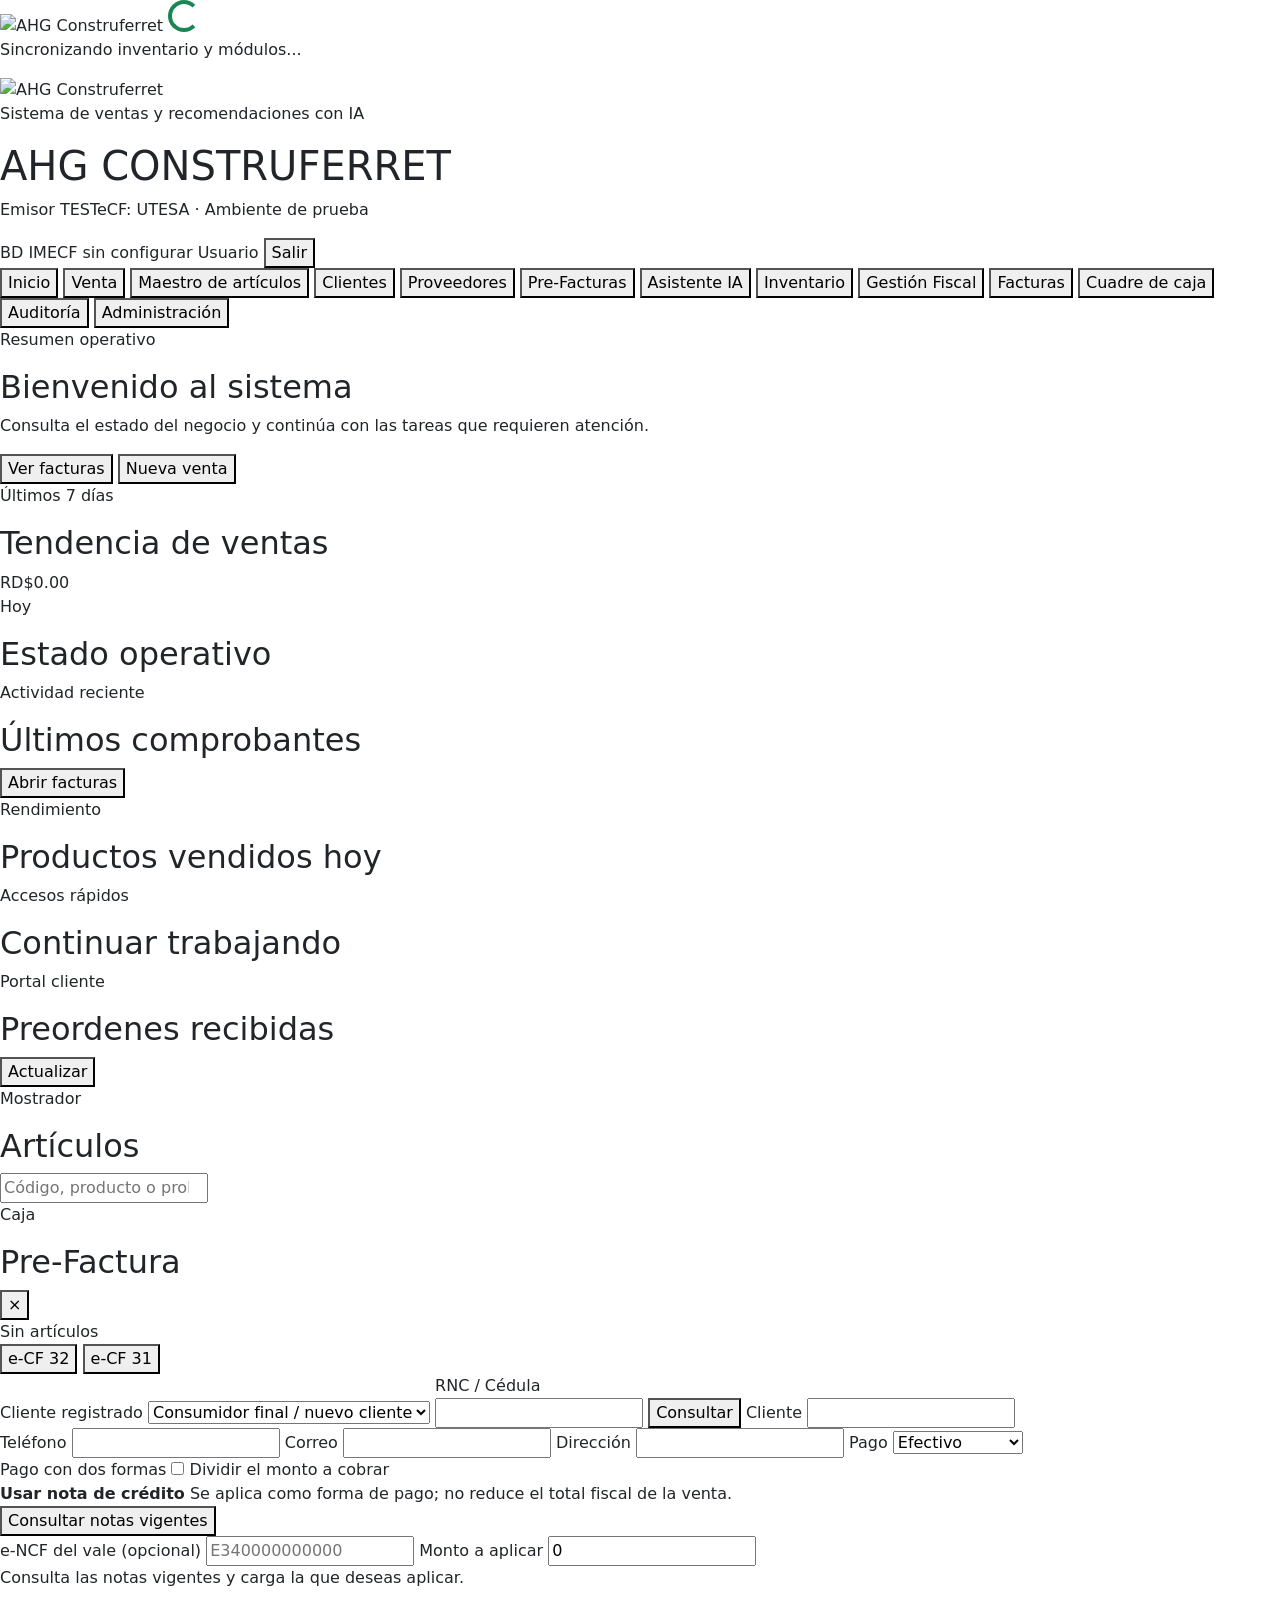
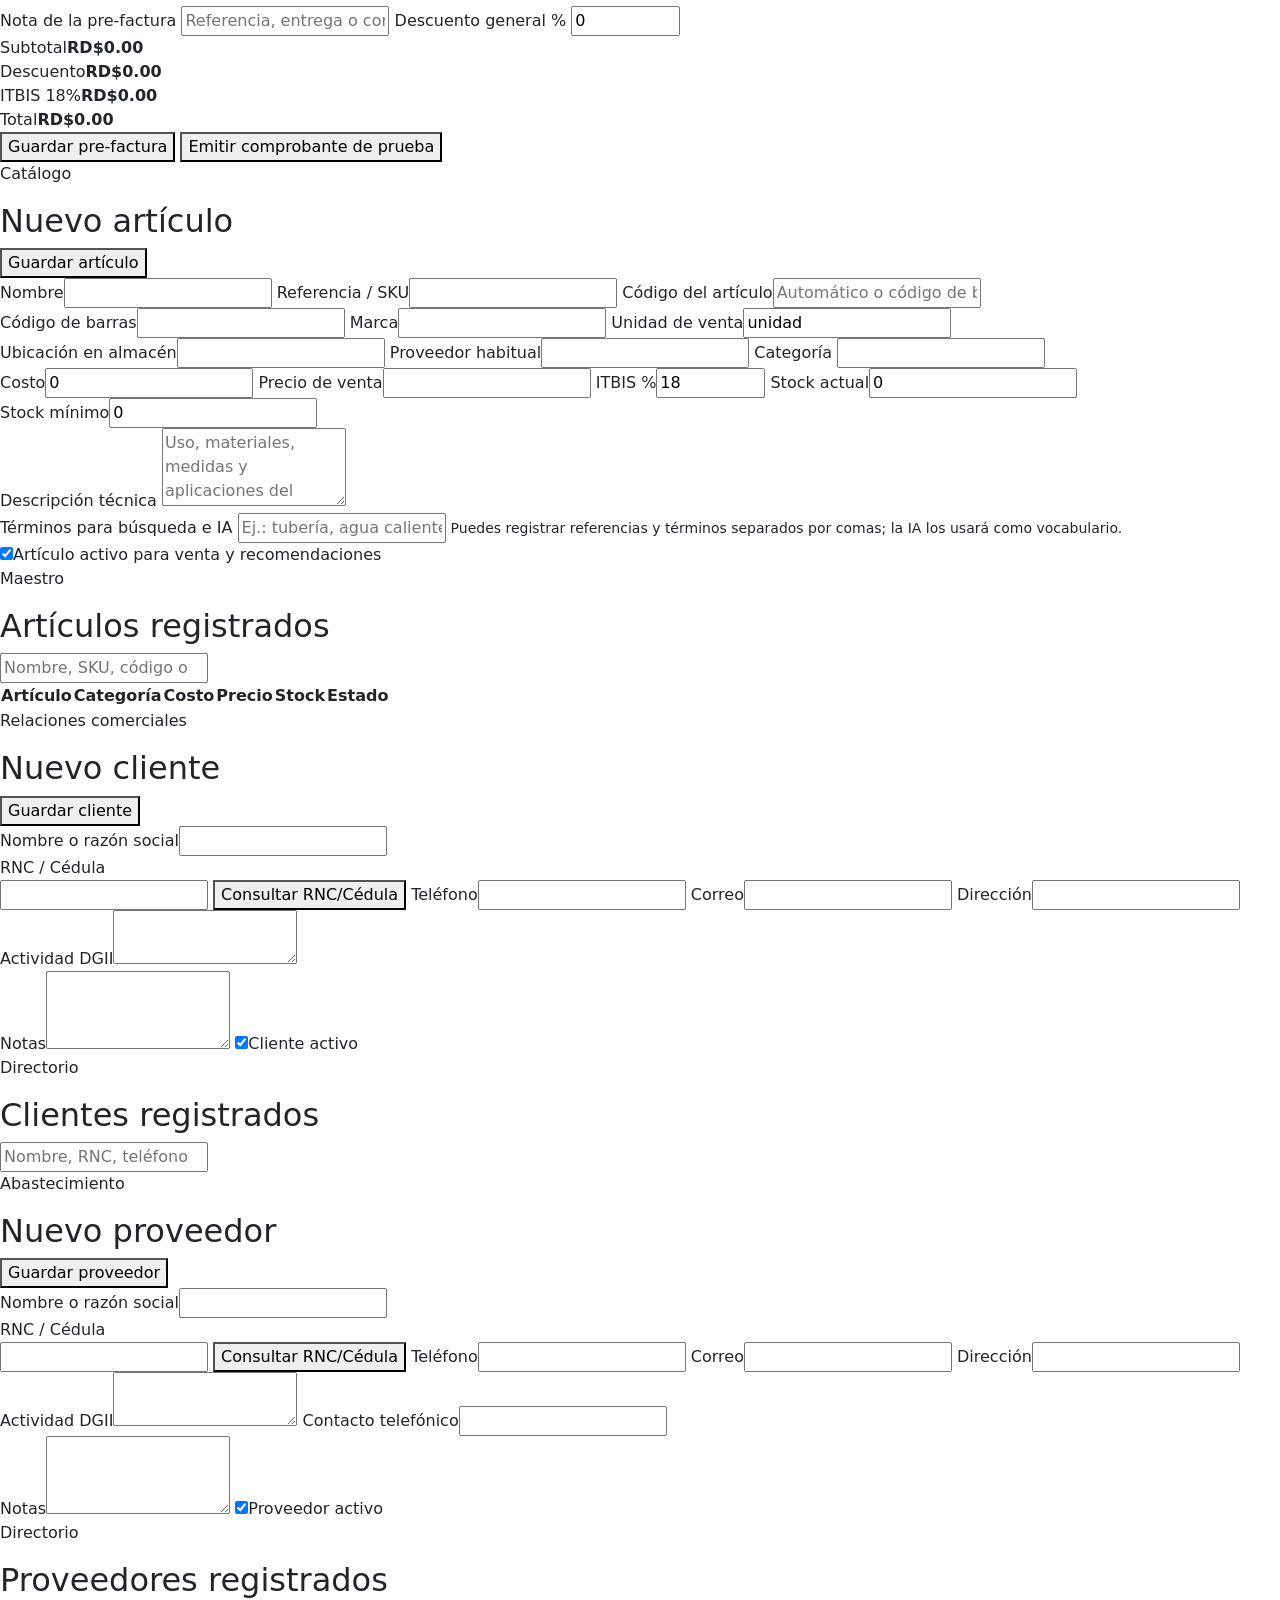
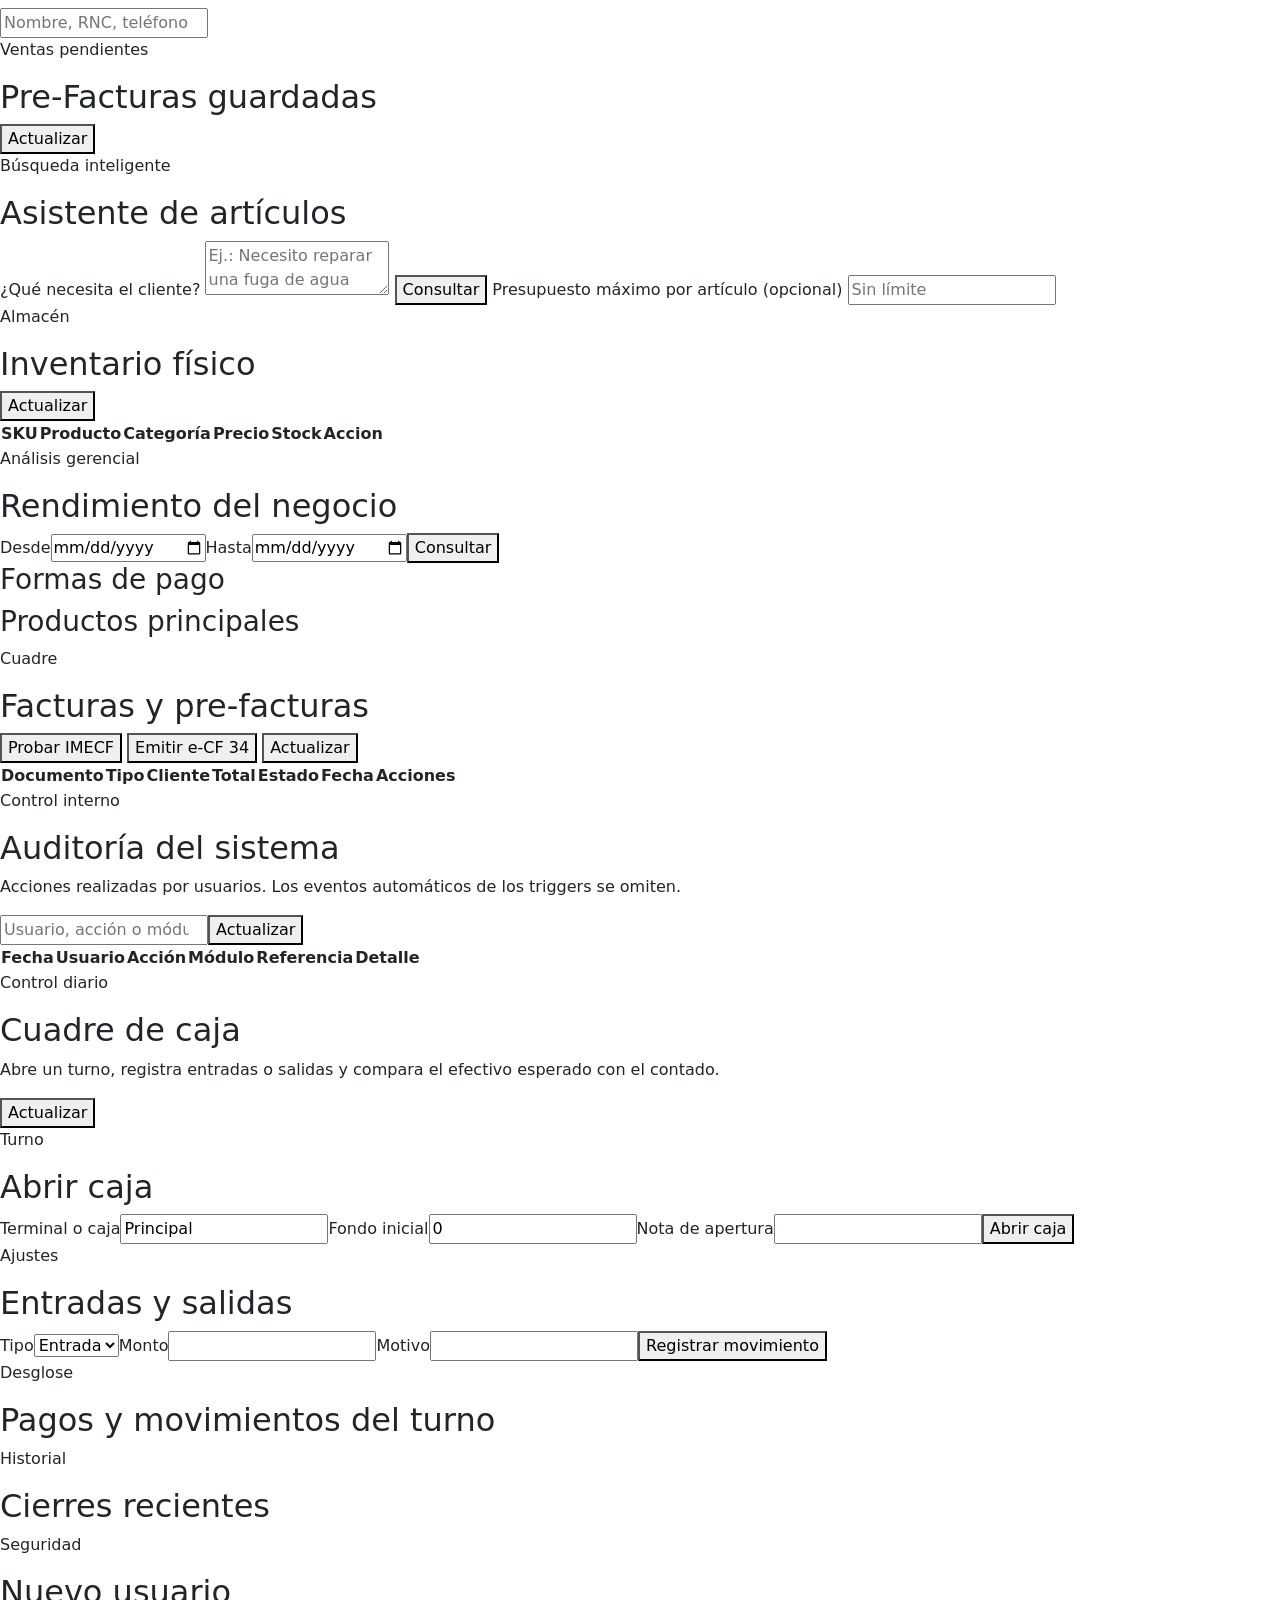
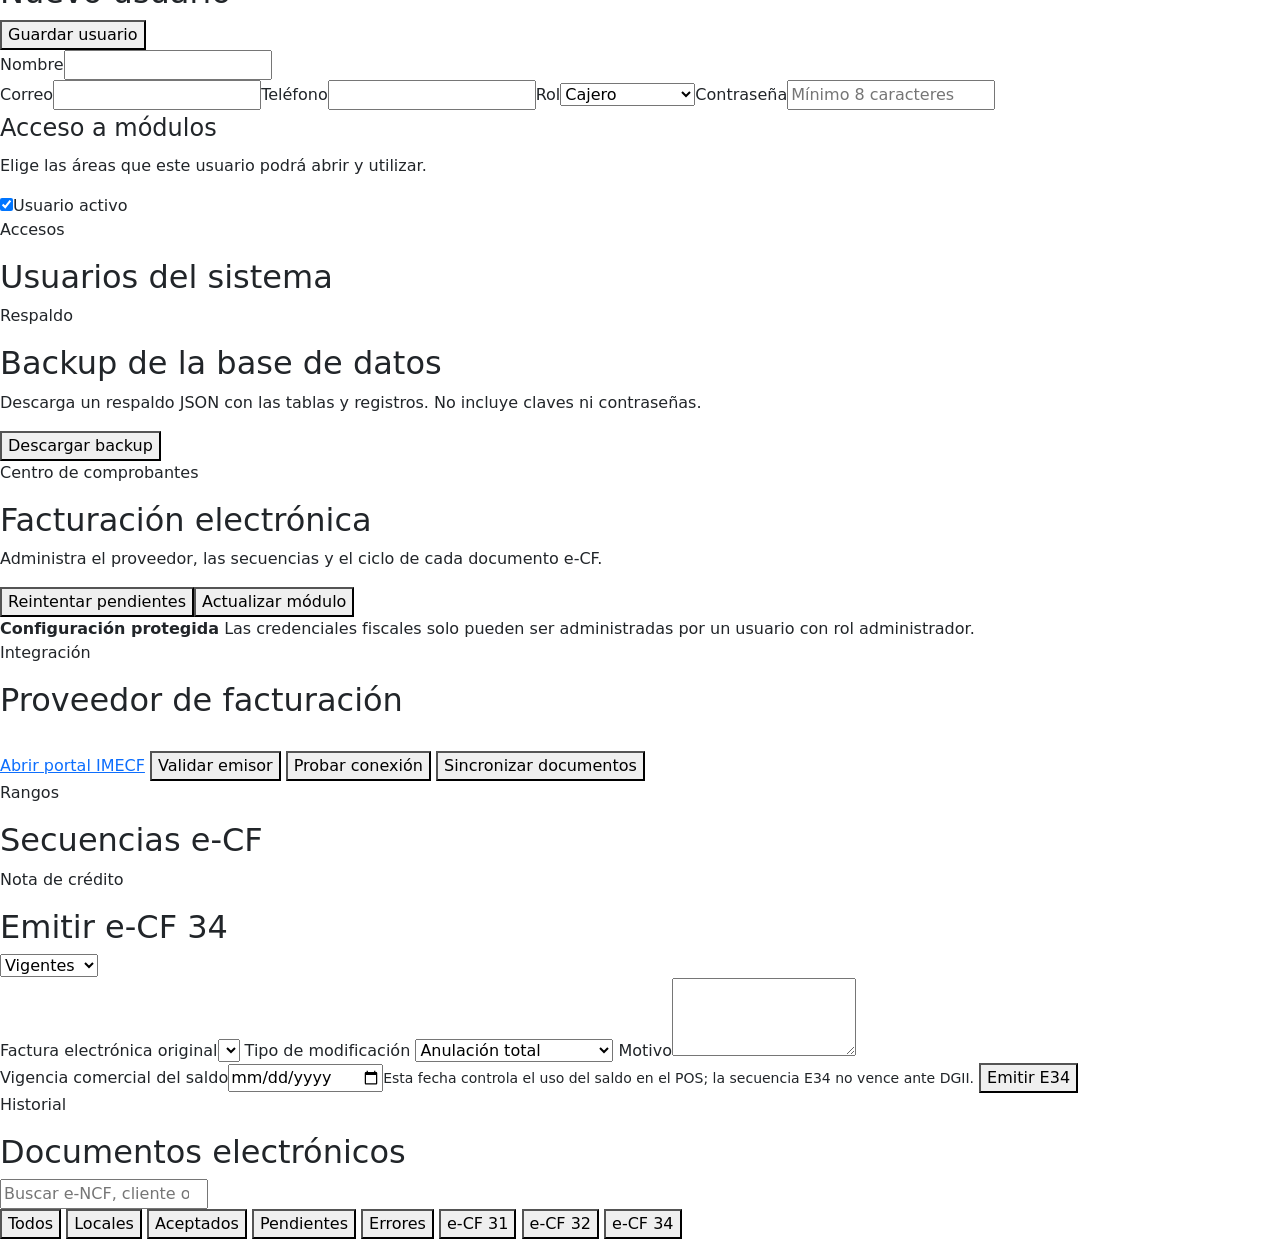
==== ahg_pos/web/index.html @ 5c448470 "Adapta paquete Python al runtime de Vercel" ====
<!doctype html>
<html lang="es">
  <head>
    <meta charset="utf-8" />
    <meta name="viewport" content="width=device-width, initial-scale=1" />
    <title>AHG CONSTRUFERRET POS</title>
    <link href="https://cdn.jsdelivr.net/npm/bootstrap@5.3.3/dist/css/bootstrap.min.css" rel="stylesheet" />
    <link rel="stylesheet" href="/static/styles.css?v=20260811-dashboard-v6" />
    <link rel="stylesheet" href="/static/polish.css?v=20260811-email-v1" />
  </head>
  <body>
    <div id="loading-screen" class="loading-screen" aria-live="polite" aria-label="Cargando aplicación">
      <div class="loading-card">
        <img src="/static/logo-ahg.png" alt="AHG Construferret" />
        <div class="spinner-border text-success" role="status"><span class="visually-hidden">Cargando...</span></div>
        <p>Sincronizando inventario y módulos...</p>
      </div>
    </div>
    <header class="topbar">
      <div class="topbar-brand">
        <img class="topbar-logo" src="/static/logo-ahg.png" alt="AHG Construferret" />
        <p class="eyebrow">Sistema de ventas y recomendaciones con IA</p>
        <h1>AHG CONSTRUFERRET</h1>
        <p id="issuer-label" class="issuer-label">Emisor TESTeCF: UTESA · Ambiente de prueba</p>
      </div>
      <div class="status-strip">
        <span id="db-status" class="status-pill">BD</span>
        <span id="fiscal-status" class="status-pill warning">IMECF sin configurar</span>
        <span id="user-status" class="user-pill">Usuario</span>
        <button id="logout-button" class="logout-button" type="button">Salir</button>
      </div>
    </header>

    <nav class="tabs" aria-label="Secciones principales">
      <button class="tab active dashboard-tab" data-view="dashboard">Inicio</button>
      <button class="tab" data-view="sale">Venta</button>
      <button class="tab" data-view="products">Maestro de artículos</button>
      <button class="tab" data-view="clients">Clientes</button>
      <button class="tab" data-view="suppliers">Proveedores</button>
      <button class="tab" data-view="preinvoices">Pre-Facturas</button>
      <button class="tab" data-view="assistant">Asistente IA</button>
      <button class="tab" data-view="inventory">Inventario</button>
      <button class="tab" data-view="fiscal">Gestión Fiscal</button>
      <button class="tab" data-view="reports">Facturas</button>
      <button class="tab" data-view="cash">Cuadre de caja</button>
      <button class="tab" data-view="audit">Auditoría</button>
      <button class="tab" data-view="admin">Administración</button>
    </nav>

    <main class="app-shell">
      <section id="dashboard" class="view active">
        <section class="dashboard-hero">
          <div>
            <p id="dashboard-date" class="eyebrow">Resumen operativo</p>
            <h2 id="dashboard-greeting">Bienvenido al sistema</h2>
            <p>Consulta el estado del negocio y continúa con las tareas que requieren atención.</p>
          </div>
          <div class="dashboard-hero-actions">
            <button class="secondary-button" type="button" data-dashboard-view="reports">Ver facturas</button>
            <button class="primary-button" type="button" data-dashboard-view="sale">Nueva venta</button>
          </div>
        </section>

        <div id="dashboard-kpis" class="dashboard-kpis"></div>

        <div class="dashboard-main-grid">
          <section class="panel dashboard-chart-panel">
            <div class="panel-head"><div><p class="eyebrow">Últimos 7 días</p><h2>Tendencia de ventas</h2></div><span id="dashboard-week-total" class="dashboard-total-pill">RD$0.00</span></div>
            <div id="dashboard-chart" class="dashboard-chart"></div>
          </section>
          <section class="panel dashboard-status-panel">
            <div class="panel-head"><div><p class="eyebrow">Hoy</p><h2>Estado operativo</h2></div></div>
            <div id="dashboard-status" class="dashboard-status-list"></div>
          </section>
        </div>

        <div class="dashboard-lower-grid">
          <section class="panel dashboard-recent-panel">
            <div class="panel-head"><div><p class="eyebrow">Actividad reciente</p><h2>Últimos comprobantes</h2></div><button class="table-button" type="button" data-dashboard-view="reports">Abrir facturas</button></div>
            <div id="dashboard-recent" class="dashboard-recent-list"></div>
          </section>
          <section class="panel dashboard-top-panel">
            <div class="panel-head"><div><p class="eyebrow">Rendimiento</p><h2>Productos vendidos hoy</h2></div></div>
            <div id="dashboard-top-products" class="dashboard-top-list"></div>
          </section>
          <section class="panel dashboard-actions-panel">
            <div class="panel-head"><div><p class="eyebrow">Accesos rápidos</p><h2>Continuar trabajando</h2></div></div>
            <div id="dashboard-quick-actions" class="dashboard-quick-actions"></div>
          </section>
        </div>
      </section>

      <section id="sale" class="view">
        <section class="panel web-request-inbox">
          <div class="panel-head"><div><p class="eyebrow">Portal cliente</p><h2>Preordenes recibidas</h2></div><button id="refresh-web-requests" class="secondary-button">Actualizar</button></div>
          <div id="web-request-list" class="preinvoice-list"></div>
        </section>
        <div class="sale-layout">
          <section class="panel products-panel">
            <div class="panel-head">
              <div>
                <p class="eyebrow">Mostrador</p>
                <h2>Artículos</h2>
              </div>
              <input id="product-search" class="input" type="search" placeholder="Código, producto o problema" />
            </div>
            <div id="product-list" class="product-list"></div>
            <div id="product-list-pagination" class="pagination-controls"></div>
          </section>

          <section class="panel cart-panel">
            <div class="panel-head">
              <div>
                <p class="eyebrow">Caja</p>
                <h2>Pre-Factura</h2>
              </div>
              <button id="clear-cart" class="icon-button" title="Limpiar Pre-Factura">&times;</button>
            </div>

            <div id="cart-list" class="cart-list empty-state">Sin artículos</div>

            <div class="fiscal-box">
              <div class="segmented" role="group" aria-label="Tipo de comprobante">
                <button class="segment active" data-ecf="32">e-CF 32</button>
                <button class="segment" data-ecf="31">e-CF 31</button>
              </div>
              <div class="form-grid">
                <label>
                  Cliente registrado
                  <select id="client-select" class="input">
                    <option value="">Consumidor final / nuevo cliente</option>
                  </select>
                </label>
                <label>
                  RNC / Cédula
                  <div class="lookup-input">
                    <input id="client-rnc" class="input" inputmode="numeric" autocomplete="off" />
                    <button id="lookup-client" class="lookup-button" type="button">Consultar</button>
                  </div>
                </label>
                <label>
                  Cliente
                  <input id="client-name" class="input" autocomplete="name" />
                </label>
                <label>
                  Teléfono
                  <input id="client-phone" class="input" autocomplete="tel" />
                </label>
                <label>
                  Correo
                  <input id="client-email" class="input" type="email" autocomplete="email" />
                </label>
                <label>
                  Dirección
                  <input id="client-address" class="input" autocomplete="street-address" />
                </label>
                <label>
                  <span id="payment-method-label">Pago</span>
                  <select id="payment-method" class="input">
                    <option value="efectivo">Efectivo</option>
                    <option value="tarjeta">Tarjeta</option>
                    <option value="paypal">PayPal</option>
                    <option value="transferencia">Transferencia</option>
                    <option value="credito">Crédito</option>
                  </select>
                </label>
                <label class="split-payment-toggle">
                  <span id="split-payment-title">Pago con dos formas</span>
                  <span><input id="split-payment-enabled" type="checkbox" /> <span id="split-payment-caption">Dividir el monto a cobrar</span></span>
                </label>
              </div>
              <div id="split-payment-panel" class="split-payment-panel" hidden>
                <label>Monto en la primera forma<input id="primary-payment-amount" class="input" type="number" min="0.01" step="0.01" /></label>
                <label>Segunda forma<select id="secondary-payment-method" class="input"><option value="tarjeta">Tarjeta</option><option value="efectivo">Efectivo</option><option value="transferencia">Transferencia</option><option value="paypal">PayPal</option></select></label>
                <label>Monto restante<input id="secondary-payment-amount" class="input" type="number" readonly /></label>
                <p id="split-payment-summary" class="field-help"></p>
              </div>
              <div id="credit-redemption" class="credit-redemption">
                <div class="credit-redemption-head">
                  <div>
                    <strong>Usar nota de crédito</strong>
                    <span>Se aplica como forma de pago; no reduce el total fiscal de la venta.</span>
                  </div>
                  <button id="check-credit" class="secondary-button compact" type="button">Consultar notas vigentes</button>
                </div>
                <div class="form-grid">
                  <label>
                    e-NCF del vale (opcional)
                    <input id="credit-note-code" class="input" maxlength="13" placeholder="E340000000000" autocomplete="off" />
                  </label>
                  <label>
                    Monto a aplicar
                    <input id="credit-amount" class="input" type="number" min="0" step="0.01" value="0" />
                  </label>
                </div>
                <p id="credit-availability" class="credit-availability">Consulta las notas vigentes y carga la que deseas aplicar.</p>
                <div id="available-credit-list" class="available-credit-list"></div>
                <div id="credit-payment-plan" class="credit-payment-plan" hidden></div>
              </div>
              <label>
                Nota de la pre-factura
                <input id="sale-notes" class="input" maxlength="300" placeholder="Referencia, entrega o comentario interno" />
              </label>
              <label>
                Descuento general %
                <input id="general-discount" class="input" type="number" min="0" max="100" step="0.01" value="0" />
              </label>
              <div id="client-validation" class="client-validation" hidden></div>
              <div id="buyer-requirement" class="buyer-requirement"></div>
              <div id="online-payment-status" class="online-payment-status" hidden></div>
              <button id="open-payment-gateway" class="secondary-button payment-gateway-button" type="button" hidden>
                Abrir pasarela de pago
              </button>
            </div>

            <div class="totals">
              <div><span>Subtotal</span><strong id="subtotal">RD$0.00</strong></div>
              <div><span>Descuento</span><strong id="discount-total">RD$0.00</strong></div>
              <div><span>ITBIS 18%</span><strong id="tax">RD$0.00</strong></div>
              <div id="credit-applied-row" hidden><span>Nota de crédito aplicada</span><strong id="credit-applied">-RD$0.00</strong></div>
              <div class="grand-total"><span>Total</span><strong id="total">RD$0.00</strong></div>
              <div id="amount-due-row" class="grand-total" hidden><span>Monto a cobrar</span><strong id="amount-due">RD$0.00</strong></div>
            </div>

            <div class="checkout-actions">
              <button id="save-preinvoice" class="secondary-button">Guardar pre-factura</button>
              <button id="issue-invoice" class="primary-button">Emitir comprobante de prueba</button>
            </div>
          </section>
        </div>
      </section>

      <section id="products" class="view">
        <div class="master-layout">
          <section class="panel product-form-panel">
            <div class="panel-head">
              <div>
                <p class="eyebrow">Catálogo</p>
                <h2 id="product-form-title">Nuevo artículo</h2>
              </div>
              <button id="cancel-product-edit" class="secondary-button" type="button" hidden>Cancelar edición</button><button id="save-product" class="primary-button compact" type="submit" form="product-form">Guardar artículo</button>
            </div>
            <form id="product-form" class="product-form">
              <input id="master-product-id" type="hidden" />
              <div class="form-grid">
                <label>Nombre<input id="master-name" class="input" maxlength="150" required /></label>
                <label>Referencia / SKU<input id="master-sku" class="input" maxlength="60" required /></label>
                <label>Código del artículo<input id="master-id" class="input" maxlength="40" placeholder="Automático o código de barras" /></label>
                <label>Código de barras<input id="master-barcode" class="input" maxlength="80" /></label>
                <label>Marca<input id="master-brand" class="input" maxlength="80" /></label>
                <label>Unidad de venta<input id="master-unit" class="input" maxlength="40" value="unidad" /></label>
                <label>Ubicación en almacén<input id="master-location" class="input" maxlength="80" /></label>
                <label>Proveedor habitual<input id="master-supplier" class="input" maxlength="120" /></label>
                <label>
                  Categoría
                  <input id="master-category" class="input" list="category-options" maxlength="80" required />
                  <datalist id="category-options"></datalist>
                </label>
                <label>Costo<input id="master-cost" class="input" type="number" min="0" step="0.01" value="0" /></label>
                <label>Precio de venta<input id="master-price" class="input" type="number" min="0" step="0.01" required /></label>
                <label>ITBIS %<input id="master-tax" class="input" type="number" min="0" max="100" step="0.01" value="18" /></label>
                <label>Stock actual<input id="master-stock" class="input" type="number" min="0" step="0.001" value="0" /></label>
                <label>Stock mínimo<input id="master-min-stock" class="input" type="number" min="0" step="0.001" value="0" /></label>
              </div>
              <label>
                Descripción técnica
                <textarea id="master-description" class="input product-description" maxlength="500" rows="3" placeholder="Uso, materiales, medidas y aplicaciones del artículo"></textarea>
              </label>
              <label>
                Términos para búsqueda e IA
                <input id="master-tags" class="input" maxlength="500" placeholder="Ej.: tubería, agua caliente, reparación, fuga, cpvc" />
                <small class="field-help">Puedes registrar referencias y términos separados por comas; la IA los usará como vocabulario.</small>
              </label>
              <label class="check-field"><input id="master-active" type="checkbox" checked />Artículo activo para venta y recomendaciones</label>
              <div id="product-form-error" class="notice-error" hidden></div>
            </form>
          </section>

          <section class="panel product-master-list">
            <div class="panel-head">
              <div>
                <p class="eyebrow">Maestro</p>
                <h2>Artículos registrados</h2>
              </div>
              <input id="master-search" class="input" type="search" placeholder="Nombre, SKU, código o categoría" />
            </div>
            <div id="product-master-summary" class="master-summary"></div>
            <div class="table-wrap">
              <table class="master-table">
                <thead>
                  <tr><th>Artículo</th><th>Categoría</th><th>Costo</th><th>Precio</th><th>Stock</th><th>Estado</th><th></th></tr>
                </thead>
                <tbody id="product-master-table"></tbody>
              </table>
            </div>
            <div id="product-master-table-pagination" class="pagination-controls"></div>
          </section>
        </div>
      </section>

      <section id="clients" class="view">
        <div class="master-layout">
          <section class="panel product-form-panel">
            <div class="panel-head">
              <div><p class="eyebrow">Relaciones comerciales</p><h2 id="client-form-title">Nuevo cliente</h2></div>
              <button id="cancel-client-edit" class="secondary-button" type="button" hidden>Cancelar edición</button><button id="save-client" class="primary-button compact" type="submit" form="client-form">Guardar cliente</button>
            </div>
            <form id="client-form" class="product-form">
              <input id="client-form-id" type="hidden" />
              <label>Nombre o razón social<input id="customer-name" class="input" maxlength="180" required /></label>
              <div class="form-grid">
                <label>RNC / Cédula
                  <div class="lookup-input">
                    <input id="customer-rnc" class="input" inputmode="numeric" maxlength="13" required />
                    <button id="lookup-customer" class="lookup-button" type="button">Consultar RNC/Cédula</button>
                  </div>
                </label>
                <label>Teléfono<input id="customer-phone" class="input" inputmode="numeric" maxlength="12" required /></label>
                <label>Correo<input id="customer-email" class="input" type="email" maxlength="160" required /></label>
                <label>Dirección<input id="customer-address" class="input" maxlength="240" required /></label>
                <label>Actividad DGII<textarea id="customer-activity" class="input product-description" maxlength="500" rows="2" readonly></textarea></label>
              </div>
              <label>Notas<textarea id="customer-notes" class="input product-description" maxlength="500" rows="3"></textarea></label>
              <label class="check-field"><input id="customer-active" type="checkbox" checked />Cliente activo</label>
              <div id="customer-lookup-result" class="client-validation" hidden></div>
              <div id="client-form-error" class="notice-error" hidden></div>
            </form>
          </section>
          <section class="panel product-master-list">
            <div class="panel-head">
              <div><p class="eyebrow">Directorio</p><h2>Clientes registrados</h2></div>
              <input id="client-search" class="input" type="search" placeholder="Nombre, RNC, teléfono o correo" />
            </div>
            <div id="client-list" class="client-list"></div>
            <div id="client-list-pagination" class="pagination-controls"></div>
          </section>
        </div>
      </section>

      <section id="suppliers" class="view">
        <div class="master-layout">
          <section class="panel product-form-panel">
            <div class="panel-head">
              <div><p class="eyebrow">Abastecimiento</p><h2 id="supplier-form-title">Nuevo proveedor</h2></div>
              <button id="cancel-supplier-edit" class="secondary-button" type="button" hidden>Cancelar edición</button><button id="save-supplier" class="primary-button compact" type="submit" form="supplier-form">Guardar proveedor</button>
            </div>
            <form id="supplier-form" class="product-form">
              <input id="supplier-form-id" type="hidden" />
              <label>Nombre o razón social<input id="supplier-name" class="input" maxlength="180" required /></label>
              <div class="form-grid">
                <label>RNC / Cédula
                  <div class="lookup-input">
                    <input id="supplier-rnc" class="input" inputmode="numeric" maxlength="13" required />
                    <button id="lookup-supplier" class="lookup-button" type="button">Consultar RNC/Cédula</button>
                  </div>
                </label>
                <label>Teléfono<input id="supplier-phone" class="input" inputmode="numeric" maxlength="12" required /></label>
                <label>Correo<input id="supplier-email" class="input" type="email" maxlength="160" required /></label>
                <label>Dirección<input id="supplier-address" class="input" maxlength="240" required /></label>
                <label>Actividad DGII<textarea id="supplier-activity" class="input product-description" maxlength="500" rows="2" readonly></textarea></label>
                <label>Contacto telefónico<input id="supplier-contact" class="input" inputmode="numeric" maxlength="12" /></label>
              </div>
              <label>Notas<textarea id="supplier-notes" class="input product-description" maxlength="500" rows="3"></textarea></label>
              <label class="check-field"><input id="supplier-active" type="checkbox" checked />Proveedor activo</label>
              <div id="supplier-lookup-result" class="client-validation" hidden></div>
              <div id="supplier-form-error" class="notice-error" hidden></div>
            </form>
          </section>
          <section class="panel product-master-list">
            <div class="panel-head">
              <div><p class="eyebrow">Directorio</p><h2>Proveedores registrados</h2></div>
              <input id="supplier-search" class="input" type="search" placeholder="Nombre, RNC, teléfono o correo" />
            </div>
            <div id="supplier-list" class="client-list"></div>
            <div id="supplier-list-pagination" class="pagination-controls"></div>
          </section>
        </div>
      </section>

      <section id="preinvoices" class="view">
        <section class="panel">
          <div class="panel-head">
            <div><p class="eyebrow">Ventas pendientes</p><h2>Pre-Facturas guardadas</h2></div>
            <button id="refresh-preinvoices" class="secondary-button">Actualizar</button>
          </div>
          <div id="preinvoice-list" class="preinvoice-list"></div>
          <div id="preinvoice-list-pagination" class="pagination-controls"></div>
        </section>
      </section>

      <section id="assistant" class="view">
        <section class="panel assistant-panel">
          <div class="panel-head">
            <div>
              <p class="eyebrow">B&uacute;squeda inteligente</p>
              <h2>Asistente de art&iacute;culos</h2>
            </div>
          </div>
          <div class="assistant-search">
            <label for="ai-query">&iquest;Qu&eacute; necesita el cliente?</label>
            <textarea id="ai-query" class="textarea" rows="2" placeholder="Ej.: Necesito reparar una fuga de agua caliente"></textarea>
            <button id="send-ai" class="primary-button compact" type="button">Consultar</button>
            <label for="ai-budget">Presupuesto m&aacute;ximo por art&iacute;culo (opcional)</label>
            <input id="ai-budget" class="input" type="text" inputmode="decimal" placeholder="Sin l&iacute;mite" />
            <input id="ai-limit" type="hidden" value="4" />
          </div>
          <div id="ai-guidance" class="ai-guidance"></div>
          <div id="ai-results" class="recommendation-grid"></div>
        </section>
      </section>

      <section id="inventory" class="view">
        <section class="panel">
          <div class="panel-head">
            <div>
              <p class="eyebrow">Almacén</p>
              <h2>Inventario físico</h2>
            </div>
            <button id="refresh-inventory" class="secondary-button">Actualizar</button>
          </div>
          <div id="stock-alerts" class="alert-row"></div>
          <div class="table-wrap">
            <table>
              <thead>
                <tr>
                  <th>SKU</th>
                  <th>Producto</th>
                  <th>Categoría</th>
                  <th>Precio</th>
                  <th>Stock</th>
                  <th>Accion</th>
                </tr>
              </thead>
              <tbody id="inventory-table"></tbody>
              </table>
            </div>
            <div id="invoice-table-pagination" class="pagination-controls"></div>
        </section>
      </section>

      <section id="reports" class="view">
        <section class="panel">
          <div class="panel-head">
            <div><p class="eyebrow">Análisis gerencial</p><h2>Rendimiento del negocio</h2></div>
            <div class="panel-actions"><label>Desde<input id="report-start" class="input" type="date" /></label><label>Hasta<input id="report-end" class="input" type="date" /></label><button id="run-management-report" class="secondary-button" type="button">Consultar</button></div>
          </div>
          <div id="management-report-totals" class="summary-grid"></div>
          <div class="dashboard-main-grid"><section><h3>Formas de pago</h3><div id="management-payment-list" class="cash-breakdown"></div></section><section><h3>Productos principales</h3><div id="management-product-list" class="cash-breakdown"></div></section></div>
        </section>
        <section class="panel">
          <div class="panel-head">
            <div>
              <p class="eyebrow">Cuadre</p>
              <h2>Facturas y pre-facturas</h2>
            </div>
            <div class="panel-actions">
              <button id="test-imecf" class="secondary-button">Probar IMECF</button>
              <button id="open-e34-center" class="secondary-button">Emitir e-CF 34</button>
              <button id="refresh-reports" class="secondary-button">Actualizar</button>
            </div>
          </div>
          <div id="summary" class="summary-grid"></div>
          <div class="table-wrap">
            <table>
              <thead>
                <tr>
                  <th>Documento</th>
                  <th>Tipo</th>
                  <th>Cliente</th>
                  <th>Total</th>
                  <th>Estado</th>
                  <th>Fecha</th>
                  <th>Acciones</th>
                </tr>
              </thead>
              <tbody id="invoice-table"></tbody>
            </table>
          </div>
        </section>
      </section>

      <section id="audit" class="view">
        <section class="panel">
          <div class="panel-head"><div><p class="eyebrow">Control interno</p><h2>Auditoría del sistema</h2><p class="section-copy">Acciones realizadas por usuarios. Los eventos automáticos de los triggers se omiten.</p></div><div class="panel-head-actions"><input id="audit-search" class="input" type="search" placeholder="Usuario, acción o módulo" /><button id="refresh-audit" class="secondary-button" type="button">Actualizar</button></div></div>
          <div id="audit-summary" class="master-summary"></div>
          <div class="table-wrap"><table><thead><tr><th>Fecha</th><th>Usuario</th><th>Acción</th><th>Módulo</th><th>Referencia</th><th>Detalle</th></tr></thead><tbody id="audit-table"></tbody></table></div>
          <div id="audit-table-pagination" class="pagination-controls"></div>
        </section>
      </section>

      <section id="cash" class="view">
        <div class="panel-head section-head"><div><p class="eyebrow">Control diario</p><h2>Cuadre de caja</h2><p class="section-copy">Abre un turno, registra entradas o salidas y compara el efectivo esperado con el contado.</p></div><button id="refresh-cash" class="secondary-button">Actualizar</button></div>
        <div id="cash-session-summary" class="fiscal-metrics cash-metrics"></div>
        <div class="cash-layout">
          <section class="panel"><div class="panel-head"><div><p class="eyebrow">Turno</p><h2 id="cash-action-title">Abrir caja</h2></div></div>
            <form id="cash-open-form" class="cash-form"><label>Terminal o caja<input id="cash-terminal-name" class="input" maxlength="80" value="Principal" /></label><label>Fondo inicial<input id="cash-opening-amount" class="input" type="number" min="0" step="0.01" value="0" /></label><label>Nota de apertura<input id="cash-opening-notes" class="input" maxlength="300" /></label><button class="primary-button" type="submit">Abrir caja</button></form>
            <form id="cash-close-form" class="cash-form" hidden><label>Efectivo contado<input id="cash-counted-amount" class="input" type="number" min="0" step="0.01" required /></label><label>Observaci&oacute;n de cierre<input id="cash-closing-notes" class="input" maxlength="300" /></label><button class="primary-button" type="submit">Cerrar y cuadrar</button></form>
          </section>
          <section class="panel"><div class="panel-head"><div><p class="eyebrow">Ajustes</p><h2>Entradas y salidas</h2></div></div>
            <form id="cash-movement-form" class="cash-form"><label>Tipo<select id="cash-movement-type" class="input"><option value="entrada">Entrada</option><option value="salida">Salida</option></select></label><label>Monto<input id="cash-movement-amount" class="input" type="number" min="0.01" step="0.01" required /></label><label>Motivo<input id="cash-movement-description" class="input" maxlength="300" required /></label><button class="secondary-button" type="submit">Registrar movimiento</button></form>
          </section>
        </div>
        <section class="panel cash-detail-panel"><div class="panel-head"><div><p class="eyebrow">Desglose</p><h2>Pagos y movimientos del turno</h2></div></div><div id="cash-payment-breakdown" class="cash-breakdown"></div><div id="cash-movement-list" class="cash-movement-list"></div></section>
        <section class="panel cash-history-panel"><div class="panel-head"><div><p class="eyebrow">Historial</p><h2>Cierres recientes</h2></div></div><div id="cash-history" class="cash-history"></div></section>
      </section>

      <section id="admin" class="view">
        <div class="master-layout">
          <section class="panel product-form-panel"><div class="panel-head"><div><p class="eyebrow">Seguridad</p><h2 id="user-form-title">Nuevo usuario</h2></div><button id="save-user" class="primary-button compact" type="submit" form="user-form">Guardar usuario</button></div><form id="user-form" class="product-form"><input id="user-form-id" type="hidden" /><label>Nombre<input id="user-name" class="input" maxlength="150" required /></label><div class="form-grid"><label>Correo<input id="user-email" class="input" type="email" required /></label><label>Teléfono<input id="user-phone" class="input" inputmode="numeric" /></label><label>Rol<select id="user-role" class="input"><option value="cajero">Cajero</option><option value="vendedor">Vendedor</option><option value="almacen">Almacén</option><option value="gerente">Gerente</option><option value="admin">Administrador</option></select></label><label>Contraseña<input id="user-password" class="input" type="password" minlength="8" placeholder="Mínimo 8 caracteres" /></label></div><fieldset class="user-module-fieldset"><legend>Acceso a módulos</legend><p class="section-copy">Elige las áreas que este usuario podrá abrir y utilizar.</p><div id="user-module-options" class="user-module-grid"></div></fieldset><label class="check-field"><input id="user-active" type="checkbox" checked />Usuario activo</label><div id="user-form-error" class="notice-error" hidden></div></form></section>
          <section class="panel product-master-list"><div class="panel-head"><div><p class="eyebrow">Accesos</p><h2>Usuarios del sistema</h2></div></div><div id="user-list" class="client-list"></div></section>
        </div>
        <section class="panel backup-panel"><div class="panel-head"><div><p class="eyebrow">Respaldo</p><h2>Backup de la base de datos</h2><p class="section-copy">Descarga un respaldo JSON con las tablas y registros. No incluye claves ni contraseñas.</p></div><button id="download-backup" class="primary-button" type="button">Descargar backup</button></div><div id="backup-status" class="client-validation" hidden></div></section>
      </section>

      <section id="fiscal" class="view">
        <div class="fiscal-page-head">
          <div>
            <p class="eyebrow">Centro de comprobantes</p>
            <h2>Facturación electrónica</h2>
            <p class="section-copy">Administra el proveedor, las secuencias y el ciclo de cada documento e-CF.</p>
          </div>
          <div class="panel-actions"><button id="retry-integrations" class="secondary-button compact" type="button">Reintentar pendientes</button><button id="refresh-fiscal" class="primary-button compact">Actualizar módulo</button></div>
        </div>

        <div id="fiscal-health" class="fiscal-metrics"></div>

        <section id="fiscal-access-note" class="fiscal-access-note">
          <strong>Configuración protegida</strong>
          <span>Las credenciales fiscales solo pueden ser administradas por un usuario con rol administrador.</span>
        </section>

        <section id="fiscal-admin-config" class="fiscal-admin-layout" hidden>
          <section class="panel fiscal-config-panel">
            <div class="panel-head">
              <div>
                <p class="eyebrow">Acceso administrativo</p>
                <h2 id="fiscal-config-title">Agregar empresa IMECF</h2>
              </div>
              <button id="cancel-fiscal-config" class="secondary-button" type="button" hidden>Cancelar edición</button>
            </div>
            <form id="fiscal-config-form" class="fiscal-config-form">
              <input id="fiscal-config-id" type="hidden" />
              <div class="form-grid">
                <label>Espacio o empresa en IMECF<input id="config-workspace" class="input" maxlength="120" required /></label>
                <label>Razón social fiscal<input id="config-issuer-name" class="input" maxlength="180" required /></label>
                <label>RNC del emisor<input id="config-issuer-rnc" class="input" inputmode="numeric" maxlength="11" required /></label>
                <label>ID de empresa IMECF<input id="config-company-id" class="input" maxlength="80" /></label>
                <label>Ambiente
                  <select id="config-environment" class="input">
                    <option value="test">Test / certificación</option>
                    <option value="production">Producción</option>
                  </select>
                </label>
                <label>API Key<input id="config-api-key" class="input" type="password" autocomplete="new-password" placeholder="Dejar vacío para conservar la actual" /></label>
              </div>
              <label>URL base de la API<input id="config-base-url" class="input" type="url" required /></label>
              <label>URL del portal<input id="config-portal-url" class="input" type="url" /></label>
              <label class="check-field"><input id="config-enabled" type="checkbox" />Habilitar este perfil para facturación</label>
              <div class="credential-confirm">
                <label>Confirma tu contraseña administrativa<input id="config-current-password" class="input" type="password" autocomplete="current-password" required /></label>
                <p>La credencial se cifra antes de guardarse. Después debes validar, probar y activar la empresa.</p>
              </div>
              <div id="fiscal-config-error" class="notice-error" hidden></div>
              <button id="save-fiscal-config" class="primary-button" type="submit">Guardar configuración</button>
            </form>
          </section>

          <section class="panel fiscal-companies-panel">
            <div class="panel-head">
              <div>
                <p class="eyebrow">Perfiles fiscales</p>
                <h2>Empresas asignadas</h2>
              </div>
            </div>
            <div id="fiscal-company-list" class="fiscal-company-list"></div>
          </section>
        </section>

        <section class="panel fiscal-provider-panel">
          <div class="panel-head">
            <div>
              <p class="eyebrow">Integración</p>
              <h2>Proveedor de facturación</h2>
            </div>
            <span id="provider-badge" class="badge">Local</span>
          </div>
          <div id="provider-details" class="provider-details"></div>
          <div class="provider-actions">
            <a id="open-imecf-portal" class="secondary-button" href="#" target="_blank" rel="noreferrer">Abrir portal IMECF</a>
            <button id="validate-fiscal-issuer" class="secondary-button">Validar emisor</button>
            <button id="fiscal-test-connection" class="secondary-button">Probar conexión</button>
            <button id="fiscal-sync-documents" class="secondary-button">Sincronizar documentos</button>
          </div>
        </section>

        <section class="panel fiscal-sequences-panel">
          <div class="panel-head">
            <div>
              <p class="eyebrow">Rangos</p>
              <h2>Secuencias e-CF</h2>
            </div>
          </div>
          <div id="fiscal-sequences" class="sequence-grid"></div>
        </section>

        <section class="panel fiscal-credit-notes-panel">
          <div class="panel-head">
            <div>
              <p class="eyebrow">Nota de crédito</p>
              <h2>Emitir e-CF 34</h2>
            </div>
            <select id="credit-status-filter" class="input compact-select"><option value="vigente">Vigentes</option><option value="todas">Todas</option><option value="vencida">Vencidas</option><option value="agotada">Agotadas</option></select>
          </div>
          <div class="credit-note-layout">
            <form id="credit-note-form" class="credit-note-form">
              <label>Factura electrónica original<select id="credit-source-invoice" class="input" required></select></label>
              <label>Tipo de modificación
                <select id="credit-modification-code" class="input">
                  <option value="1">Anulación total</option>
                  <option value="2">Corrección de texto</option>
                  <option value="3">Corrección de montos</option>
                </select>
              </label>
              <label>Motivo<textarea id="credit-reason" class="input" maxlength="90" rows="3" required></textarea></label>
              <label>Vigencia comercial del saldo<input id="credit-expires-at" class="input" type="date" required /><small class="field-help">Esta fecha controla el uso del saldo en el POS; la secuencia E34 no vence ante DGII.</small></label>
              <button id="issue-credit-note" class="primary-button" type="submit">Emitir E34</button>
            </form>
            <div id="credit-note-list" class="credit-note-list"></div>
          </div>
        </section>

        <section class="panel fiscal-documents-panel">
          <div class="panel-head fiscal-documents-head">
            <div>
              <p class="eyebrow">Historial</p>
              <h2>Documentos electrónicos</h2>
            </div>
            <input id="fiscal-search" class="input" type="search" placeholder="Buscar e-NCF, cliente o estado" />
          </div>
          <div class="fiscal-filters" role="group" aria-label="Filtros fiscales">
            <button class="filter-button active" data-fiscal-filter="ALL">Todos</button>
            <button class="filter-button" data-fiscal-filter="LOCAL">Locales</button>
            <button class="filter-button" data-fiscal-filter="ACCEPTED">Aceptados</button>
            <button class="filter-button" data-fiscal-filter="PENDING">Pendientes</button>
            <button class="filter-button" data-fiscal-filter="ERROR">Errores</button>
            <button class="filter-button" data-fiscal-filter="31">e-CF 31</button>
            <button class="filter-button" data-fiscal-filter="32">e-CF 32</button>
            <button class="filter-button" data-fiscal-filter="34">e-CF 34</button>
          </div>
          <div id="fiscal-documents" class="fiscal-document-list"></div>
        </section>
      </section>
    </main>

    <dialog id="web-request-preview-dialog" class="request-preview-dialog">
      <div class="dialog-head">
        <div>
          <p class="eyebrow">Prefactura recibida desde Customer</p>
          <h2 id="web-request-preview-title">Vista previa</h2>
        </div>
        <button id="close-web-request-preview" class="icon-button" type="button" title="Cerrar">&times;</button>
      </div>
      <div id="web-request-preview" class="request-preview-body"></div>
      <div class="dialog-actions">
        <button id="close-web-request-preview-footer" class="secondary-button compact" type="button">Cerrar</button>
      </div>
    </dialog>

    <dialog id="invoice-dialog" class="invoice-dialog">
      <div class="dialog-head">
        <div>
          <p id="dialog-eyebrow" class="eyebrow">Comprobante emitido</p>
          <h2 id="dialog-ncf">e-NCF</h2>
        </div>
        <button id="close-dialog" class="icon-button" title="Cerrar">&times;</button>
      </div>
      <div id="invoice-preview" class="invoice-preview"></div>
      <div class="dialog-actions">
        <a id="dgii-link" class="secondary-button" href="#" target="_blank" rel="noreferrer" hidden>Ver en DGII</a>
        <a id="xml-link" class="secondary-button" href="#" target="_blank" rel="noreferrer">Ver XML</a>
        <button id="issue-dialog-preinvoice" class="secondary-button compact" type="button" hidden>Emitir ahora</button>
        <button id="print-invoice" class="primary-button compact">Imprimir</button>
      </div>
    </dialog>

    <dialog id="payment-dialog" class="payment-dialog">
      <div class="dialog-head">
        <div>
          <p class="eyebrow">Pago protegido</p>
          <h2 id="payment-dialog-title">Cobrar venta</h2>
        </div>
        <button id="close-payment-dialog" class="icon-button" type="button" title="Cerrar">&times;</button>
      </div>
      <p id="payment-conversion" class="payment-conversion"></p>
      <form id="paypal-simulated-portal" class="simulated-payment-portal paypal-login-portal">
        <div class="paypal-logo-block" aria-label="PayPal">
          <div class="paypal-logo-mark">P</div>
          <strong>PayPal</strong>
        </div>
        <p class="paypal-copy">Inicia sesion en PayPal para autorizar el pago.</p>
        <label>Correo de PayPal<input id="paypal-email" class="input" type="email" autocomplete="email" placeholder="cliente@paypal.com" /></label>
        <label>Contrasena<input id="paypal-password" class="input" type="password" autocomplete="current-password" placeholder="Contrasena" /></label>
        <button id="paypal-login-submit" class="paypal-login-button" type="submit">Iniciar sesion y pagar</button>
        <button id="paypal-simulate-pay" class="secondary-button" type="button">Confirmar sin login</button>
        <div id="paypal-payment-error" class="notice-error" hidden></div>
        <span class="paypal-demo-note">Conexion protegida. Tus datos no se almacenan en este sistema.</span>
      </form>
      <form id="card-simulated-portal" class="simulated-payment-portal card-payment-form">
        <div class="card-portal-head">
          <div class="portal-brand">
            <strong>Tarjeta de credito/debito</strong>
            <span>Pago seguro con validación de tarjeta.</span>
          </div>
          <div class="card-brand-strip" aria-label="Marcas aceptadas">
            <span id="visa-brand" class="card-brand visa">VISA</span>
            <span id="mastercard-brand" class="card-brand mastercard"><span></span><span></span><strong>Mastercard</strong></span>
          </div>
        </div>
        <label>Nombre en la tarjeta<input id="sim-card-name" class="input" autocomplete="cc-name" /></label>
        <label>Numero de tarjeta<input id="sim-card-number" class="input" inputmode="numeric" maxlength="19" placeholder="4111 1111 1111 1111" /></label>
        <div class="card-field-row">
          <label>Vence<input id="sim-card-expiry" class="input" maxlength="5" placeholder="MM/AA" /></label>
          <label>CVV<input id="sim-card-cvv" class="input" inputmode="numeric" maxlength="4" placeholder="123" /></label>
        </div>
        <button id="card-simulate-pay" class="primary-button" type="submit">Confirmar pago con tarjeta</button>
        <div id="card-payment-error" class="notice-error" hidden></div>
      </form>
      <div id="paypal-not-configured" class="payment-warning" hidden>
        PayPal Sandbox todavía no tiene credenciales. Agrega el Client ID y Secret para habilitar cobros.
      </div>
      <div id="paypal-button-container"></div>
      <div id="card-field-container" class="card-field-container">
        <div id="card-name-field-container" class="hosted-card-field"></div>
        <div id="card-number-field-container" class="hosted-card-field"></div>
        <div class="card-field-row">
          <div id="card-expiry-field-container" class="hosted-card-field"></div>
          <div id="card-cvv-field-container" class="hosted-card-field"></div>
        </div>
        <button id="card-field-submit" class="primary-button" type="button">Pagar con tarjeta</button>
      </div>
      <p class="payment-security">Los datos del pago se validan antes de emitir el comprobante.</p>
    </dialog>

    <div id="toast" class="toast" role="status" aria-live="polite"></div>
    <script src="/static/app.js?v=20260811-hardening-v7"></script>
  </body>
</html>
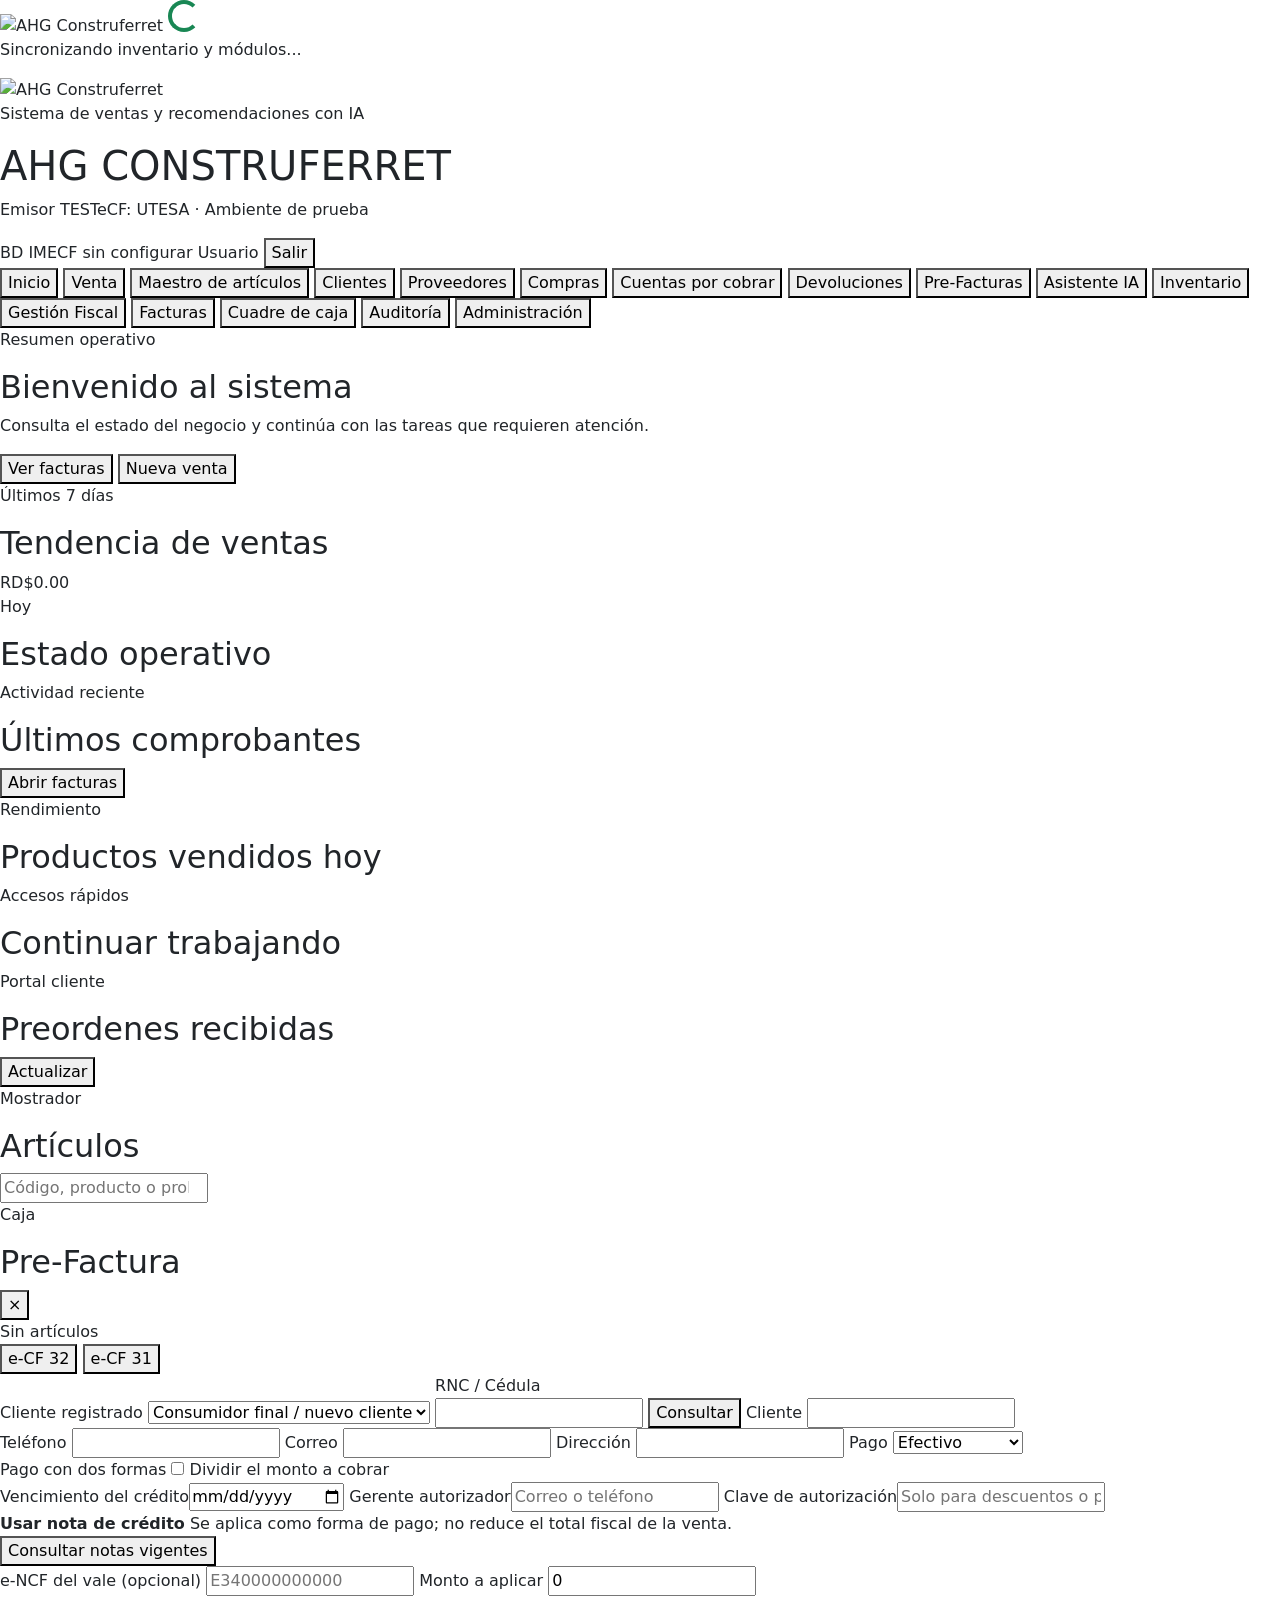
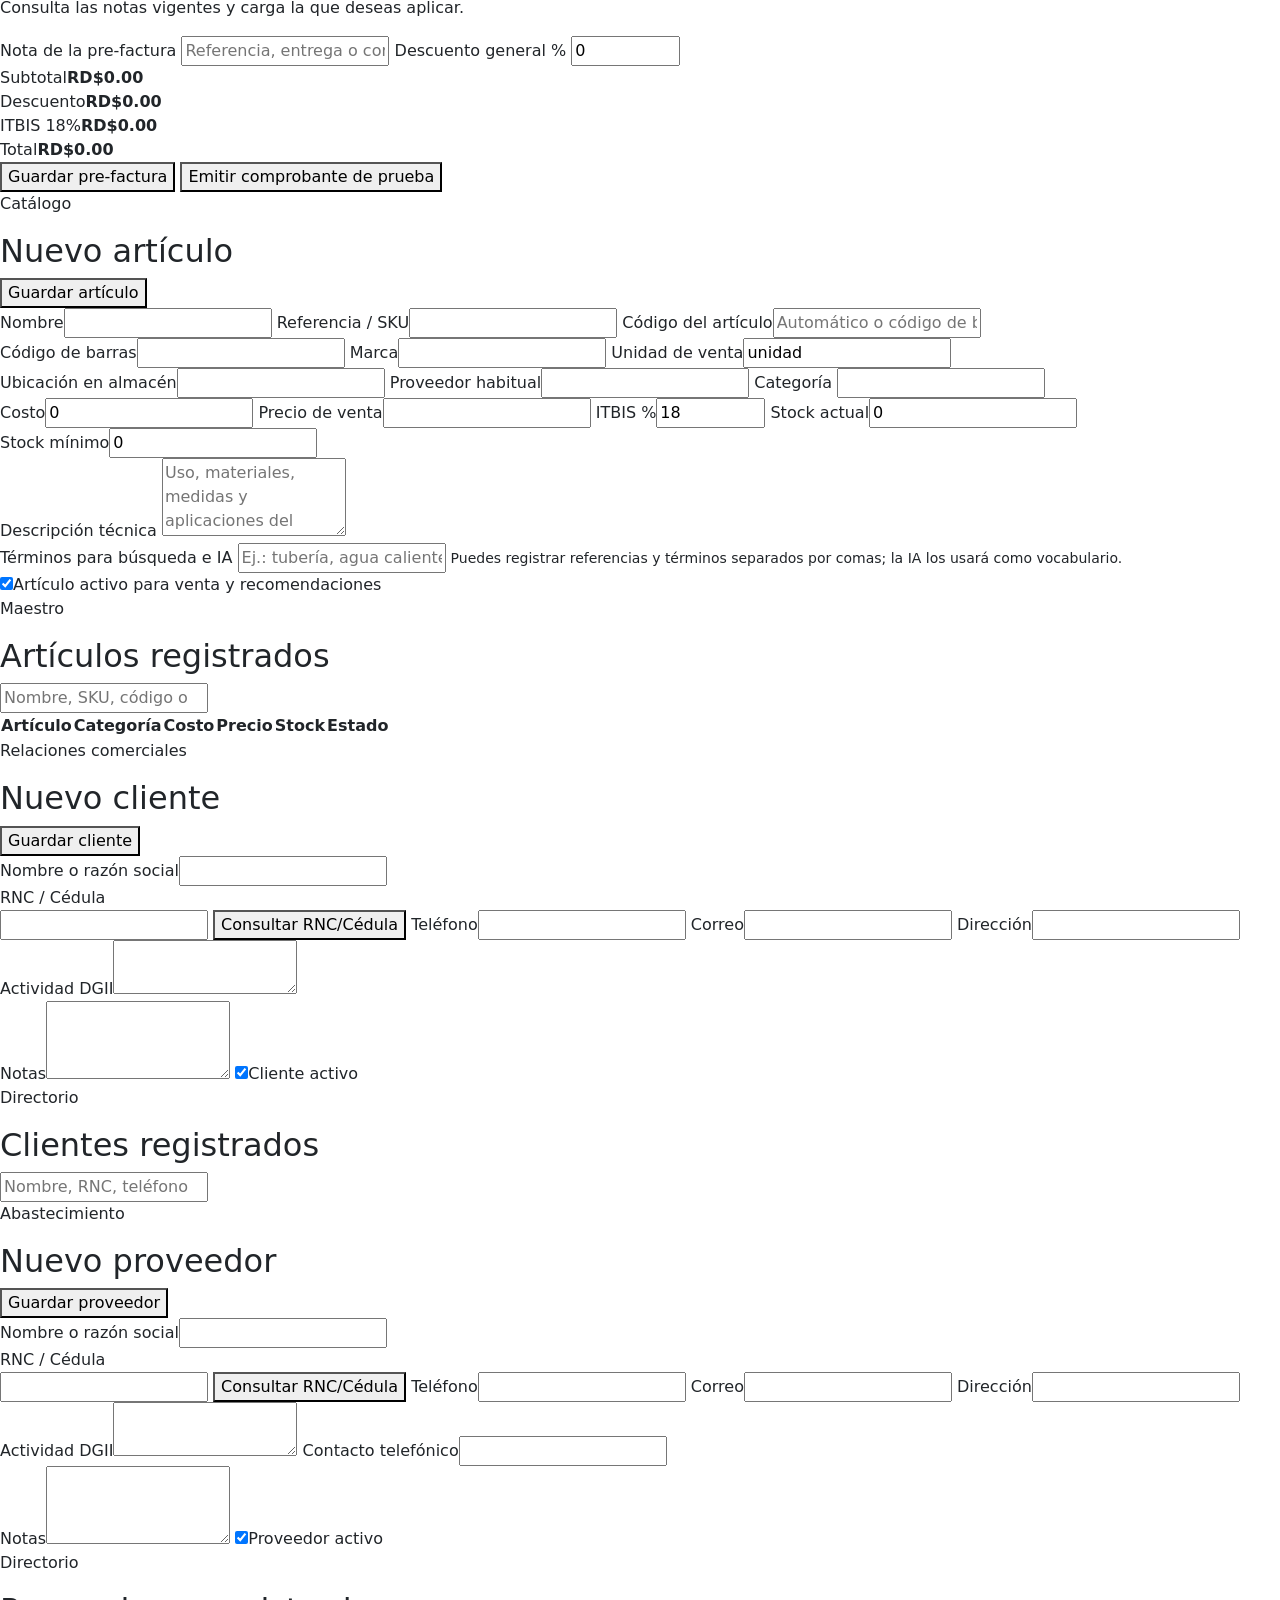
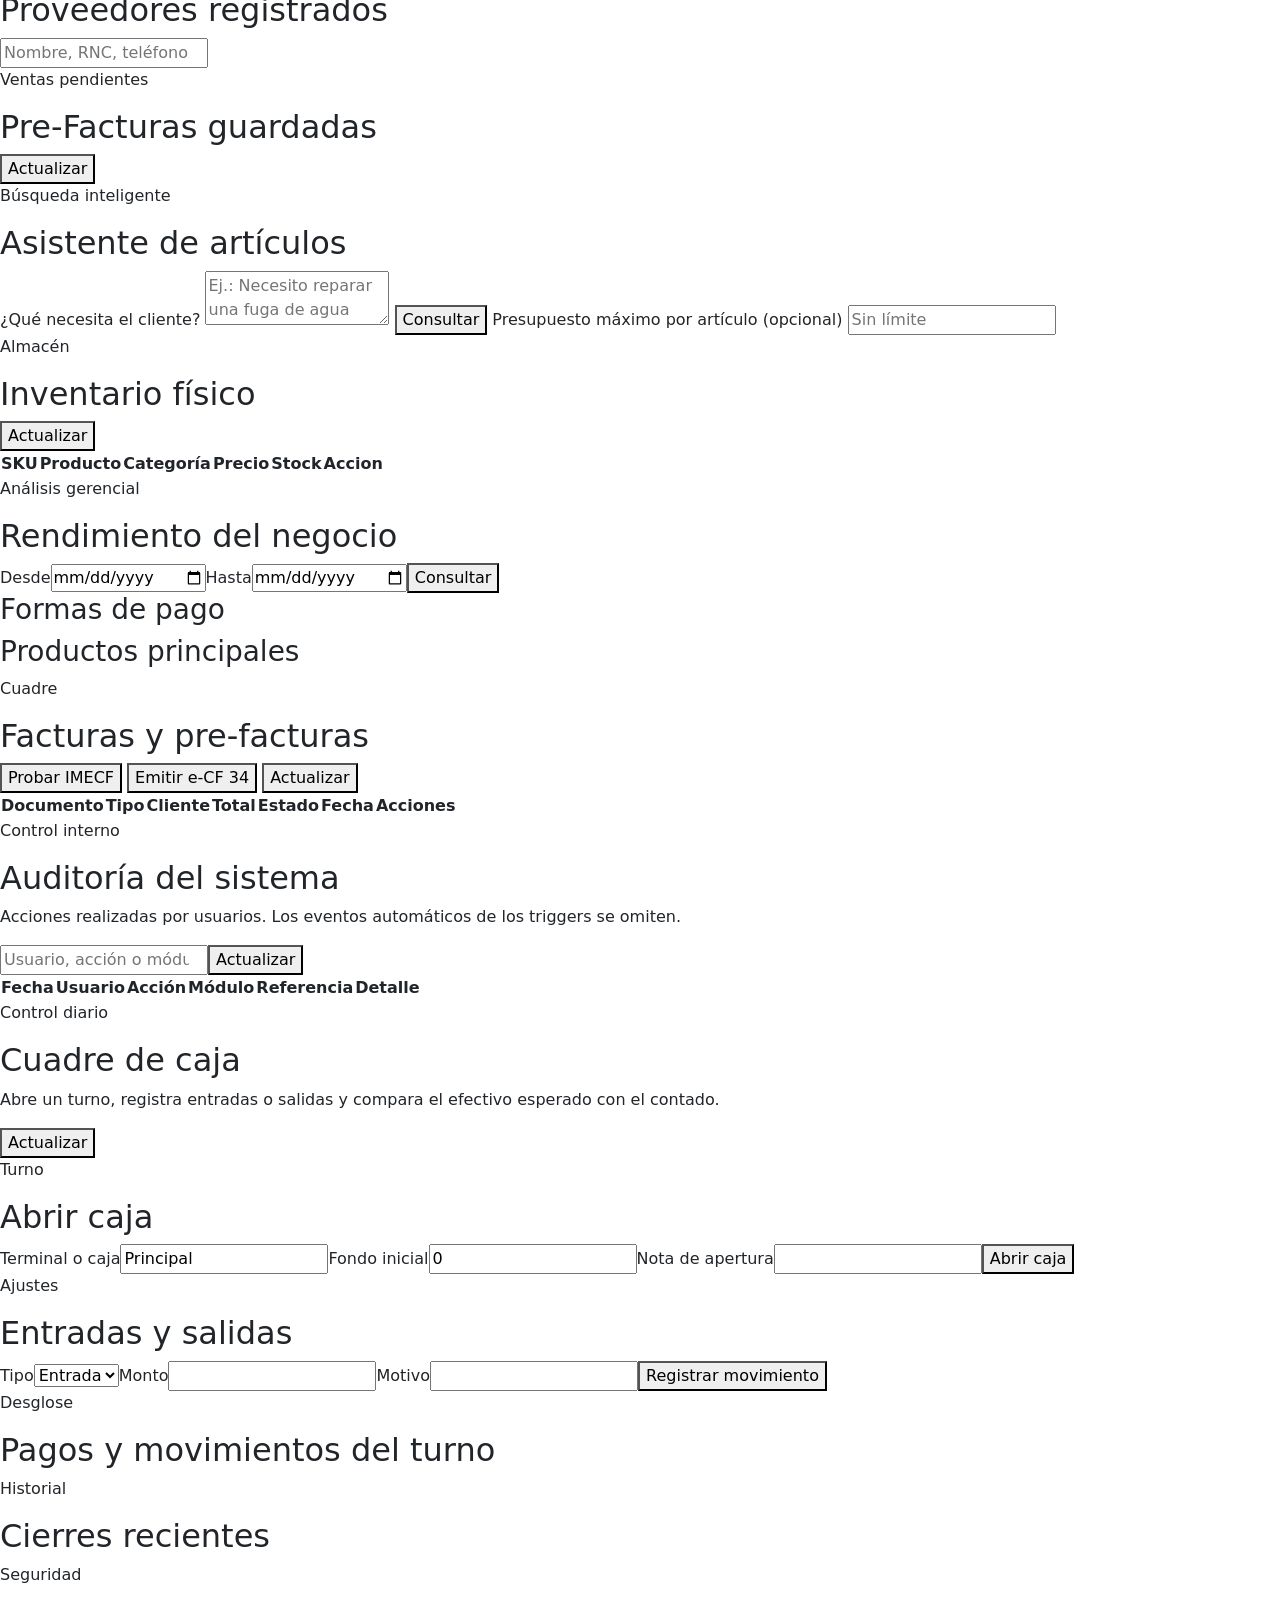
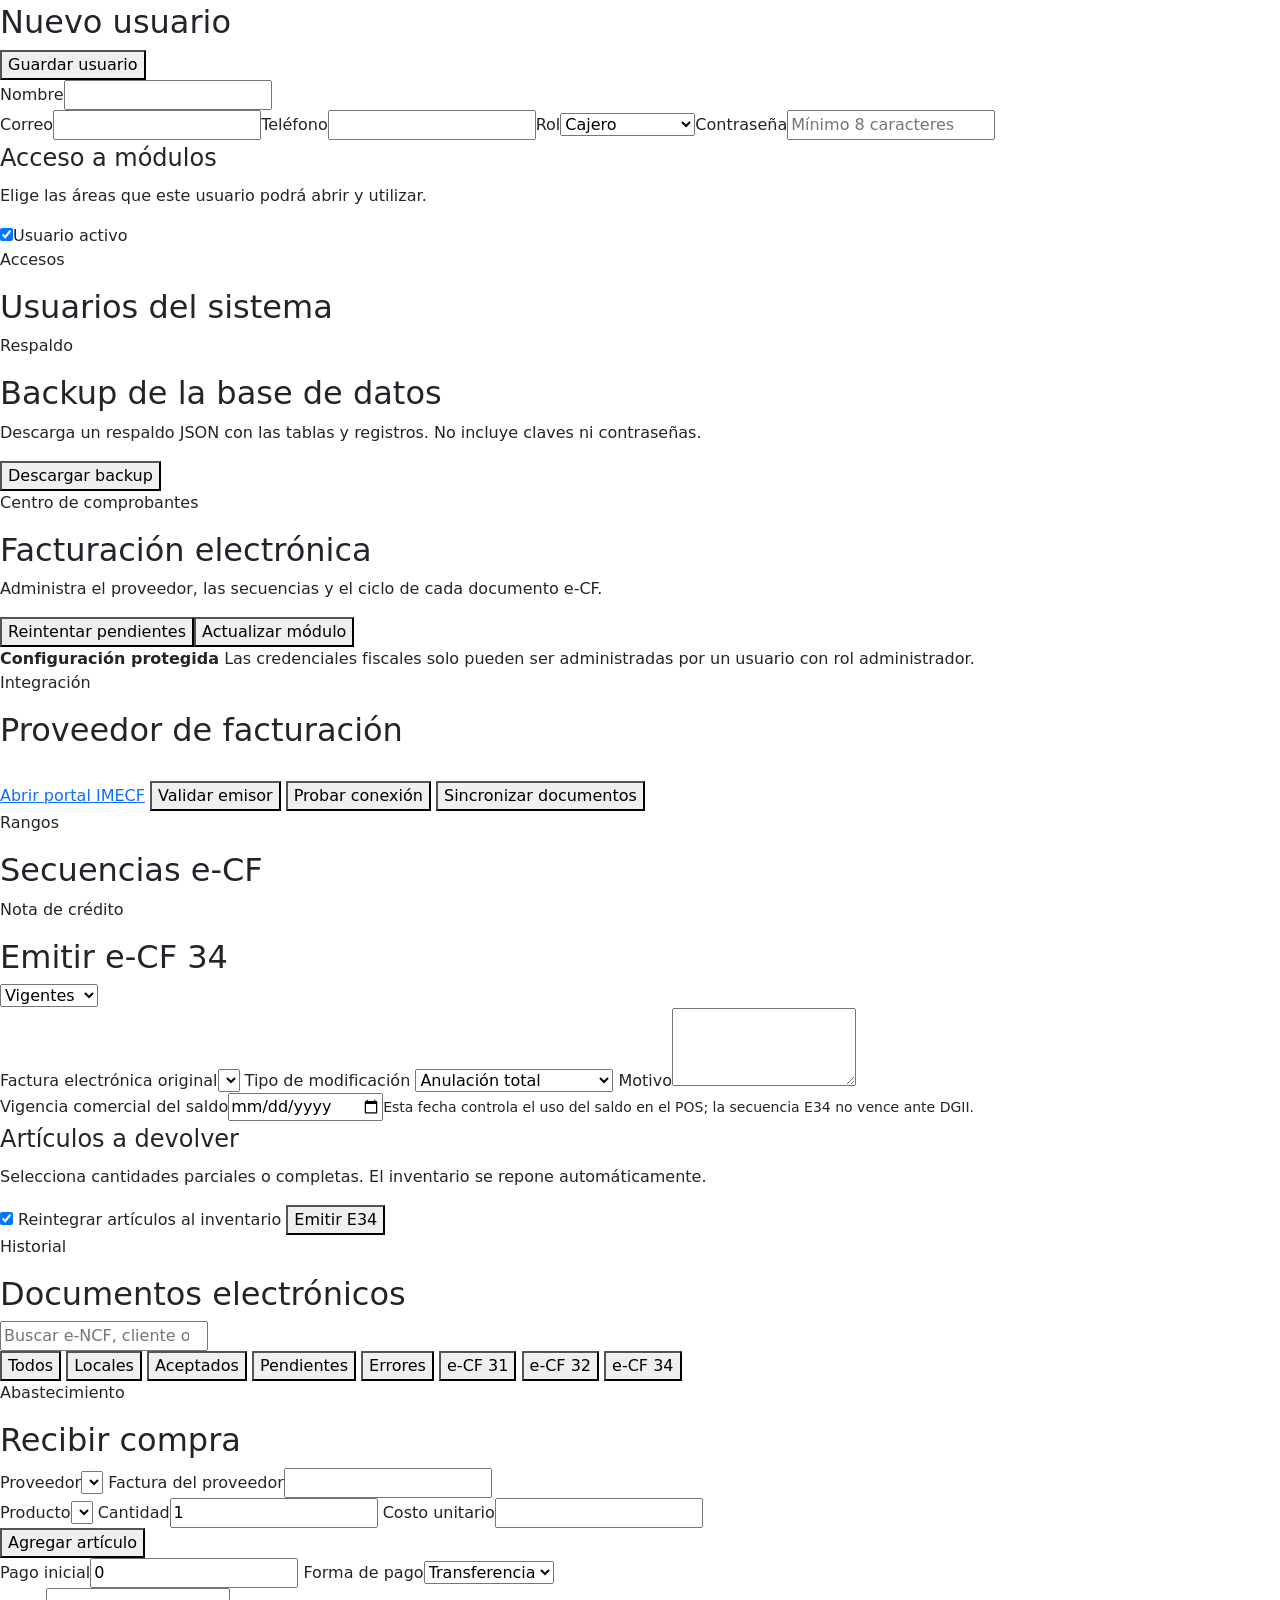
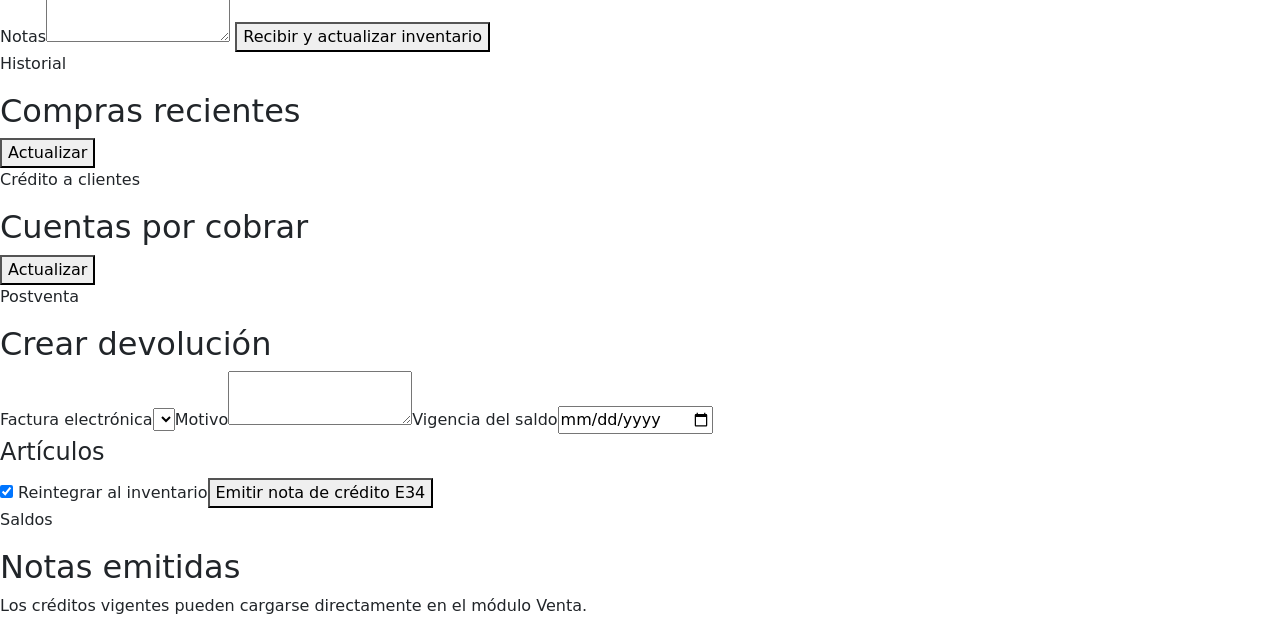
==== commit 494d34cd: "Completa controles comerciales y seguridad del POS" ====
--- a/ahg_pos/web/index.html
+++ b/ahg_pos/web/index.html
@@ -6,7 +6,7 @@
     <title>AHG CONSTRUFERRET POS</title>
     <link href="https://cdn.jsdelivr.net/npm/bootstrap@5.3.3/dist/css/bootstrap.min.css" rel="stylesheet" />
     <link rel="stylesheet" href="/static/styles.css?v=20260811-dashboard-v6" />
-    <link rel="stylesheet" href="/static/polish.css?v=20260811-email-v1" />
+    <link rel="stylesheet" href="/static/polish.css?v=20260824-business-v1" />
   </head>
   <body>
     <div id="loading-screen" class="loading-screen" aria-live="polite" aria-label="Cargando aplicación">
@@ -37,6 +37,9 @@
       <button class="tab" data-view="products">Maestro de artículos</button>
       <button class="tab" data-view="clients">Clientes</button>
       <button class="tab" data-view="suppliers">Proveedores</button>
+      <button class="tab" data-view="purchases">Compras</button>
+      <button class="tab" data-view="receivables">Cuentas por cobrar</button>
+      <button class="tab" data-view="returns">Devoluciones</button>
       <button class="tab" data-view="preinvoices">Pre-Facturas</button>
       <button class="tab" data-view="assistant">Asistente IA</button>
       <button class="tab" data-view="inventory">Inventario</button>
@@ -174,6 +177,11 @@
                 <label>Segunda forma<select id="secondary-payment-method" class="input"><option value="tarjeta">Tarjeta</option><option value="efectivo">Efectivo</option><option value="transferencia">Transferencia</option><option value="paypal">PayPal</option></select></label>
                 <label>Monto restante<input id="secondary-payment-amount" class="input" type="number" readonly /></label>
                 <p id="split-payment-summary" class="field-help"></p>
+              </div>
+              <div class="form-grid business-control-grid">
+                <label>Vencimiento del crédito<input id="sale-due-date" class="input" type="date" /></label>
+                <label>Gerente autorizador<input id="manager-identifier" class="input" autocomplete="username" placeholder="Correo o teléfono" /></label>
+                <label>Clave de autorización<input id="manager-password" class="input" type="password" autocomplete="current-password" placeholder="Solo para descuentos o precios especiales" /></label>
               </div>
               <div id="credit-redemption" class="credit-redemption">
                 <div class="credit-redemption-head">
@@ -623,6 +631,8 @@
               </label>
               <label>Motivo<textarea id="credit-reason" class="input" maxlength="90" rows="3" required></textarea></label>
               <label>Vigencia comercial del saldo<input id="credit-expires-at" class="input" type="date" required /><small class="field-help">Esta fecha controla el uso del saldo en el POS; la secuencia E34 no vence ante DGII.</small></label>
+              <fieldset class="credit-return-lines"><legend>Artículos a devolver</legend><p class="field-help">Selecciona cantidades parciales o completas. El inventario se repone automáticamente.</p><div id="credit-return-items" class="credit-return-items"></div></fieldset>
+              <label><span><input id="credit-restock" type="checkbox" checked /> Reintegrar artículos al inventario</span></label>
               <button id="issue-credit-note" class="primary-button" type="submit">Emitir E34</button>
             </form>
             <div id="credit-note-list" class="credit-note-list"></div>
@@ -649,6 +659,43 @@
           </div>
           <div id="fiscal-documents" class="fiscal-document-list"></div>
         </section>
+      </section>
+
+      <section id="purchases" class="view">
+        <div class="dashboard-main-grid">
+          <section class="panel">
+            <div class="panel-head"><div><p class="eyebrow">Abastecimiento</p><h2>Recibir compra</h2></div></div>
+            <form id="purchase-form" class="stacked-form">
+              <label>Proveedor<select id="purchase-supplier" class="input" required></select></label>
+              <label>Factura del proveedor<input id="purchase-supplier-invoice" class="input" maxlength="80" /></label>
+              <div class="form-grid">
+                <label>Producto<select id="purchase-product" class="input"></select></label>
+                <label>Cantidad<input id="purchase-quantity" class="input" type="number" min="0.01" step="0.01" value="1" /></label>
+                <label>Costo unitario<input id="purchase-unit-cost" class="input" type="number" min="0" step="0.01" /></label>
+              </div>
+              <button id="add-purchase-line" class="secondary-button" type="button">Agregar artículo</button>
+              <div id="purchase-draft" class="compact-business-list"></div>
+              <div class="form-grid">
+                <label>Pago inicial<input id="purchase-paid" class="input" type="number" min="0" step="0.01" value="0" /></label>
+                <label>Forma de pago<select id="purchase-payment-method" class="input"><option value="transferencia">Transferencia</option><option value="efectivo">Efectivo</option><option value="tarjeta">Tarjeta</option><option value="credito">Crédito</option></select></label>
+              </div>
+              <label>Notas<textarea id="purchase-notes" class="input" rows="2"></textarea></label>
+              <button class="primary-button" type="submit">Recibir y actualizar inventario</button>
+            </form>
+          </section>
+          <section class="panel"><div class="panel-head"><div><p class="eyebrow">Historial</p><h2>Compras recientes</h2></div><button id="refresh-purchases" class="secondary-button">Actualizar</button></div><div id="purchase-list" class="compact-business-list"></div></section>
+        </div>
+      </section>
+
+      <section id="receivables" class="view">
+        <section class="panel"><div class="panel-head"><div><p class="eyebrow">Crédito a clientes</p><h2>Cuentas por cobrar</h2></div><button id="refresh-receivables" class="secondary-button">Actualizar</button></div><div id="receivable-list" class="compact-business-list"></div></section>
+      </section>
+
+      <section id="returns" class="view">
+        <div class="dashboard-main-grid">
+          <section class="panel"><div class="panel-head"><div><p class="eyebrow">Postventa</p><h2>Crear devolución</h2></div></div><form id="return-create-form" class="stacked-form"><label>Factura electrónica<select id="return-source-invoice" class="input" required></select></label><label>Motivo<textarea id="return-reason" class="input" minlength="5" maxlength="90" required></textarea></label><label>Vigencia del saldo<input id="return-expires-at" class="input" type="date" required /></label><fieldset class="credit-return-lines"><legend>Artículos</legend><div id="return-create-items" class="credit-return-items"></div></fieldset><label><span><input id="return-restock" type="checkbox" checked /> Reintegrar al inventario</span></label><button class="primary-button" type="submit">Emitir nota de crédito E34</button></form></section>
+          <section class="panel"><div class="panel-head"><div><p class="eyebrow">Saldos</p><h2>Notas emitidas</h2></div></div><p>Los créditos vigentes pueden cargarse directamente en el módulo Venta.</p><div id="return-note-list" class="compact-business-list"></div></section>
+        </div>
       </section>
     </main>
 
@@ -742,6 +789,6 @@
     </dialog>
 
     <div id="toast" class="toast" role="status" aria-live="polite"></div>
-    <script src="/static/app.js?v=20260811-hardening-v7"></script>
+    <script src="/static/app.js?v=20260824-business-v1"></script>
   </body>
 </html>
